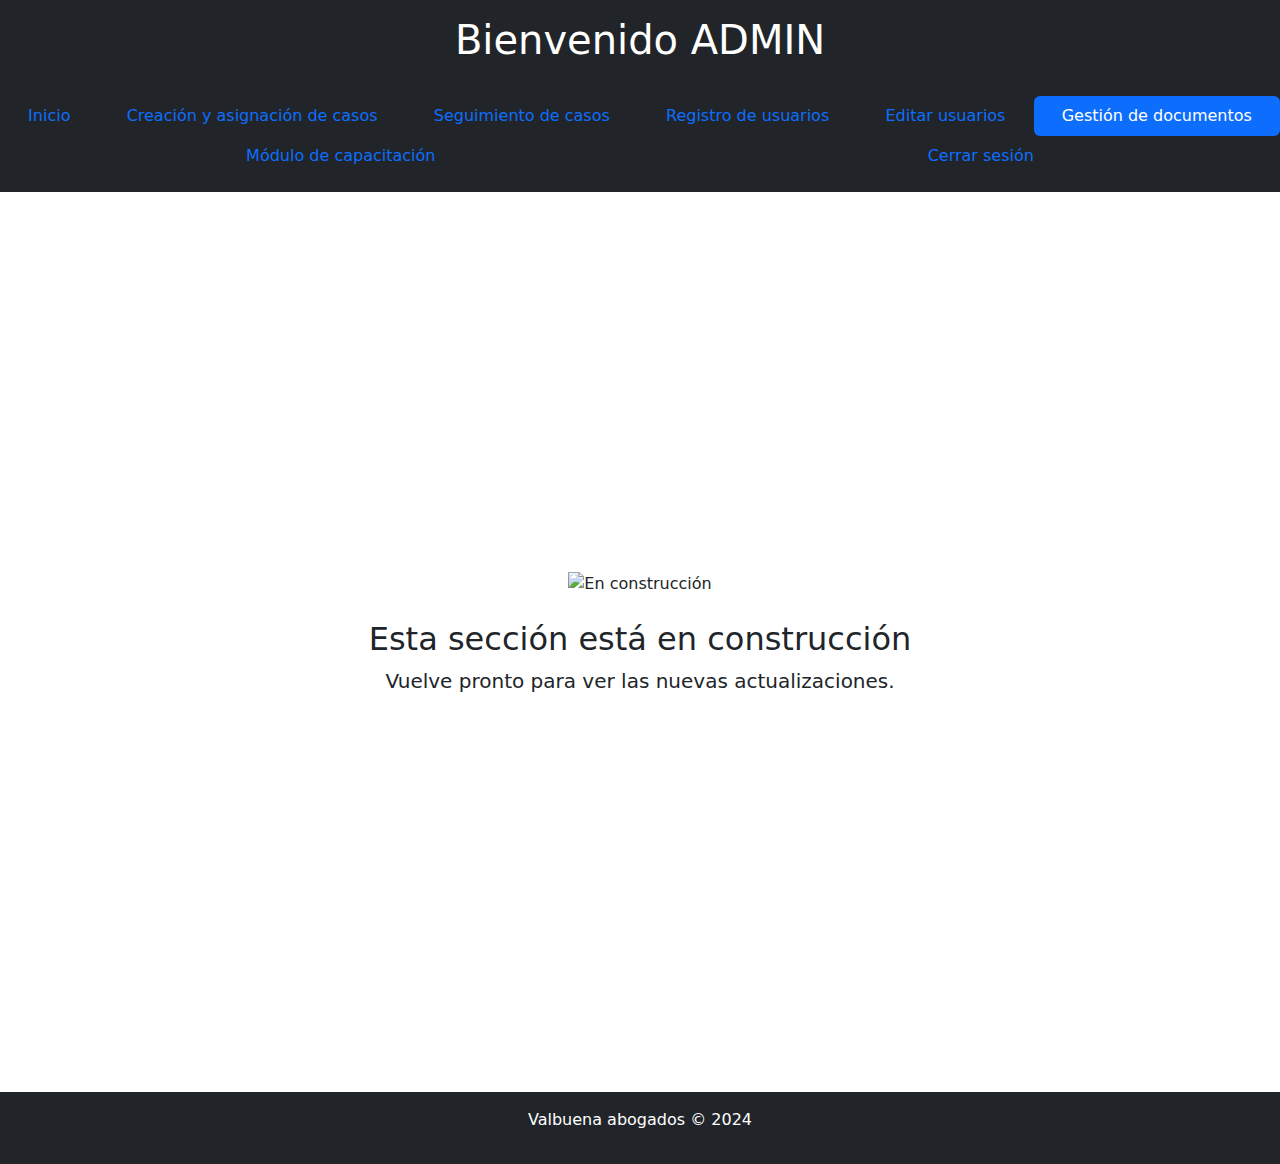
==== gesArchi.html @ cda3f88e "Versión funcional del SuperAdmin" ====
<!DOCTYPE html>
<html>
    <head>
        <meta charset="UTF-8">
        <title>Bufete de Abogados Valbuena - Administrador</title>
        <link rel="stylesheet" href="css/styles.css">
        <link href="https://cdn.jsdelivr.net/npm/bootstrap@5.3.3/dist/css/bootstrap.min.css" rel="stylesheet">
        <link href="https://getbootstrap.com/docs/5.3/assets/css/docs.css" rel="stylesheet">
        <link href="https://cdnjs.cloudflare.com/ajax/libs/bootstrap-icons/1.5.0/font/bootstrap-icons.css" rel="stylesheet">
    </head>
    <body>
        <header class="bg-dark text-white text-center py-3">
            <h1 style="margin-bottom: 2rem;">Bienvenido ADMIN</h1>
            <nav>
                <ul class="nav nav-pills nav-fill justify-content-center">
                    <li class="nav-item">
                        <a class="nav-link" href="SuperAdmin.html">
                            <i class="bi bi-house"></i> Inicio
                        </a>
                    </li>
                    <li class="nav-item">
                        <a class="nav-link" href="creaCa.php">
                            <i class="bi bi-folder-plus"></i> Creación y asignación de casos
                        </a>
                    </li>
                    <li class="nav-item">
                        <a class="nav-link" href="seguimiento.php">
                            <i class="bi bi-binoculars"></i> Seguimiento de casos
                        </a>
                    </li>
                    <li class="nav-item">
                        <a class="nav-link" href="regiUser.html">
                            <i class="bi bi-person-plus"></i> Registro de usuarios
                        </a>
                    </li>
                    <li class="nav-item">
                        <a class="nav-link" href="ListaUsuarios.php">
                        <i class="bi bi-person-plus"></i> Editar usuarios
                        </a>
                    </li>
                    <li class="nav-item">
                        <a class="nav-link active" aria-current="page" href="gesArchi.html">
                            <i class="bi bi-file-earmark-text"></i> Gestión de documentos
                        </a>
                    </li>
                    <li class="nav-item">
                        <a class="nav-link" href="mCap.html">
                            <i class="bi bi-book"></i> Módulo de capacitación
                        </a>
                    </li>
                    <li class="nav-item">
                        <form action="logout.php" method="post">
                            <button type="submit" class="btn btn-light nav-link">
                                <i class="bi bi-door-closed"></i> Cerrar sesión
                            </button>
                        </form>
                    </li>
                </ul>
            </nav>
        </header>

        <!-- Sección de imagen centrada -->
        <section class="d-flex justify-content-center align-items-center" style="height: 100vh;">
            <div class="text-center">
                <img src="Images/Construc.jpeg" class="img-fluid" alt="En construcción">
                <h2 class="mt-4">Esta sección está en construcción</h2>
                <p class="lead">Vuelve pronto para ver las nuevas actualizaciones.</p>
            </div>
        </section>

        <footer class="bg-dark text-white text-center py-3">
            <p>Valbuena abogados &copy; 2024</p>
        </footer>
    </body>
</html>
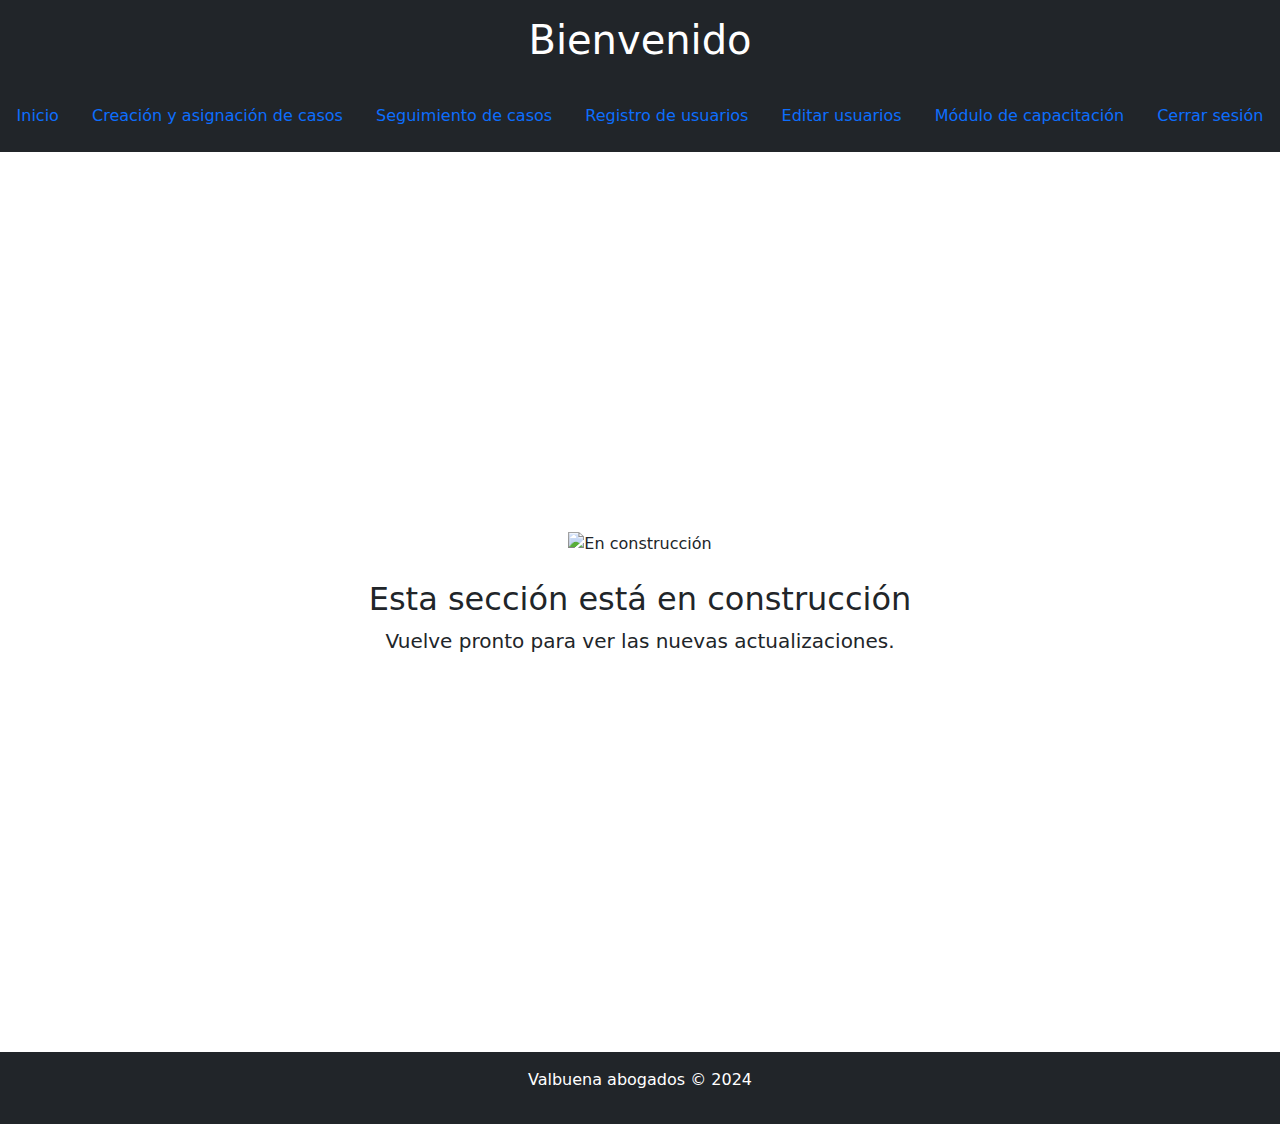
==== commit 6fb25aa4: "XY" ====
--- a/gesArchi.html
+++ b/gesArchi.html
@@ -10,7 +10,7 @@
     </head>
     <body>
         <header class="bg-dark text-white text-center py-3">
-            <h1 style="margin-bottom: 2rem;">Bienvenido ADMIN</h1>
+            <h1 style="margin-bottom: 2rem;">Bienvenido</h1>
             <nav>
                 <ul class="nav nav-pills nav-fill justify-content-center">
                     <li class="nav-item">
@@ -36,11 +36,6 @@
                     <li class="nav-item">
                         <a class="nav-link" href="ListaUsuarios.php">
                         <i class="bi bi-person-plus"></i> Editar usuarios
-                        </a>
-                    </li>
-                    <li class="nav-item">
-                        <a class="nav-link active" aria-current="page" href="gesArchi.html">
-                            <i class="bi bi-file-earmark-text"></i> Gestión de documentos
                         </a>
                     </li>
                     <li class="nav-item">
